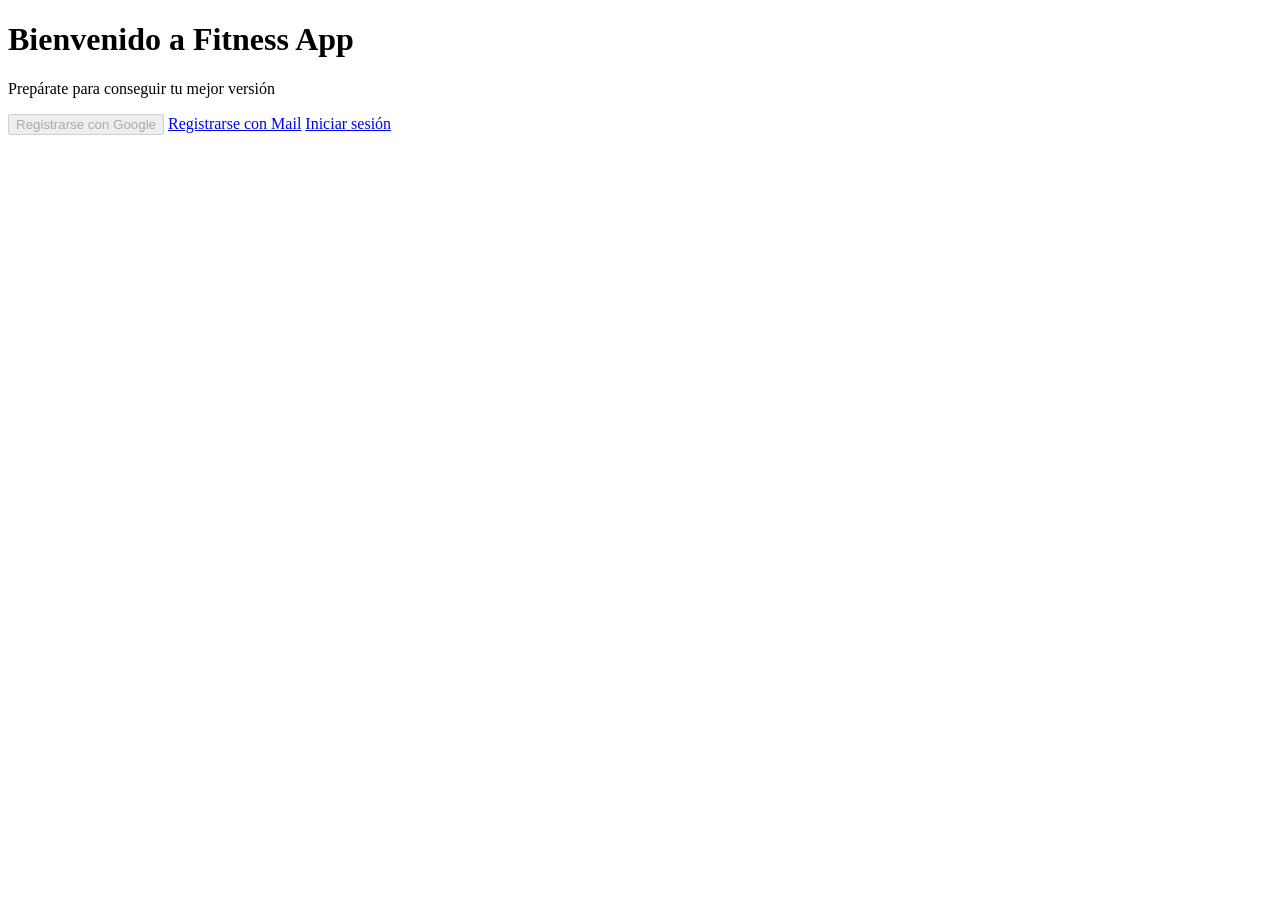
==== app/static/index.html @ af2f8646 "registro" ====
<!DOCTYPE html>
<html lang="es">
<head>
  <meta charset="UTF-8">
  <meta name="viewport" content="width=device-width, initial-scale=1">
  <title>Fitness App</title>
  <link rel="stylesheet" href="/css/styles.css">
</head>
<body>
  <main class="pantalla">
    <h1>Bienvenido a Fitness App</h1>
    <p class="subtitulo">Prepárate para conseguir tu mejor versión</p>
    <button class="boton" disabled title="Próximamente">Registrarse con Google</button>
    <a class="boton" href="/seleccion-perfil.html">Registrarse con Mail</a>
    <a class="boton secundario" href="/login.html">Iniciar sesión</a>
  </main>
  <script src="/js/api.js"></script>
  <script>
    if (obtenerToken()) window.location.href = "/home.html";
  </script>
</body>
</html>
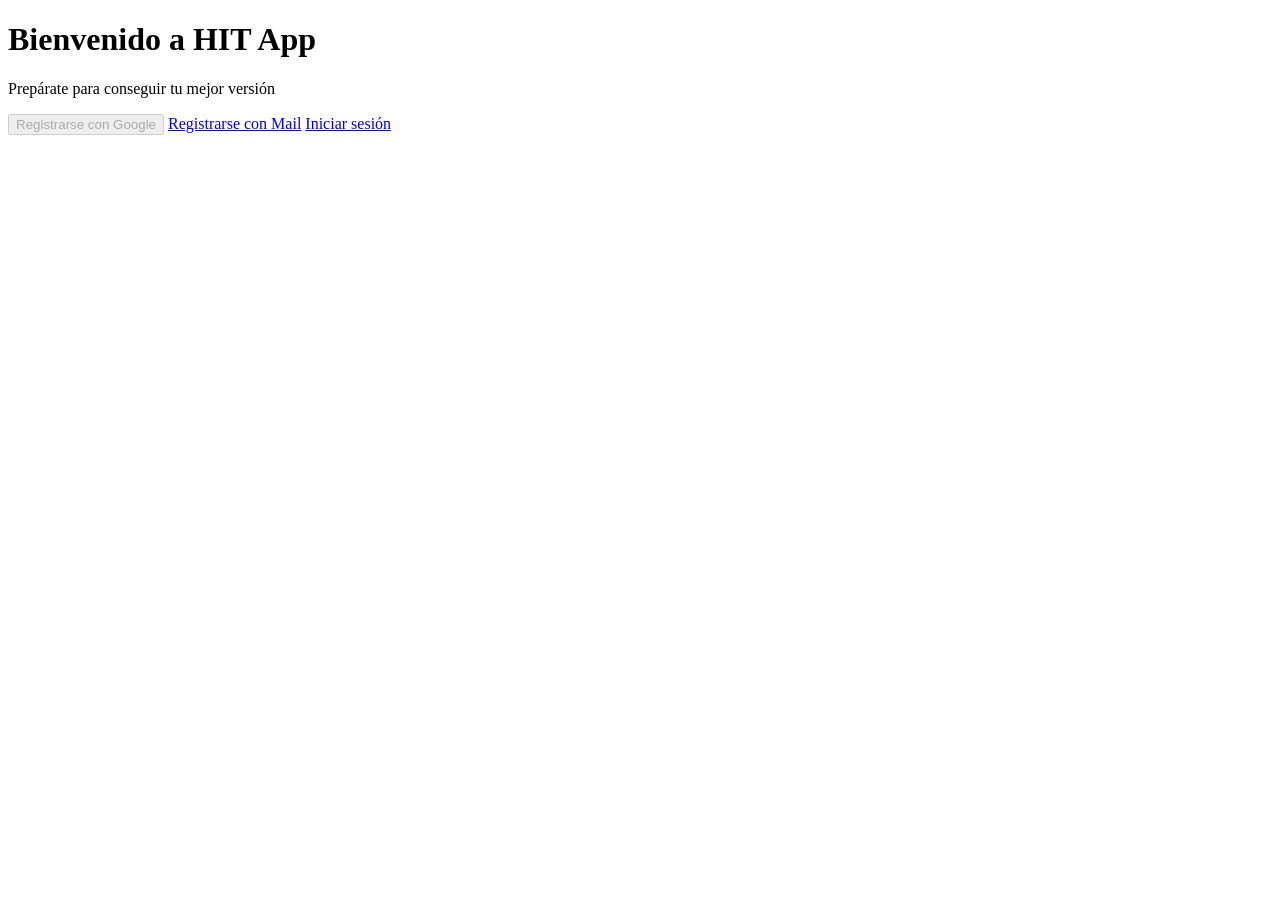
==== commit 462a0fcc: "cambiar nombre" ====
--- a/app/static/index.html
+++ b/app/static/index.html
@@ -3,20 +3,28 @@
 <head>
   <meta charset="UTF-8">
   <meta name="viewport" content="width=device-width, initial-scale=1">
-  <title>Fitness App</title>
-  <link rel="stylesheet" href="/css/styles.css">
+  <title>HIT App</title>
+  <link rel="stylesheet" href="/css/styles.css?v=5">
 </head>
 <body>
   <main class="pantalla">
-    <h1>Bienvenido a Fitness App</h1>
+    <h1>Bienvenido a HIT App</h1>
     <p class="subtitulo">Prepárate para conseguir tu mejor versión</p>
     <button class="boton" disabled title="Próximamente">Registrarse con Google</button>
     <a class="boton" href="/seleccion-perfil.html">Registrarse con Mail</a>
     <a class="boton secundario" href="/login.html">Iniciar sesión</a>
   </main>
-  <script src="/js/api.js"></script>
+  <script src="/js/api.js?v=4"></script>
   <script>
-    if (obtenerToken()) window.location.href = "/home.html";
+    // Si ya hay sesión iniciada, ir directo al destino que corresponda
+    (async () => {
+      if (!obtenerToken()) return;
+      try {
+        await irAlDestino(obtenerUsuario());
+      } catch (e) {
+        // si algo falla, la persona se queda en la landing
+      }
+    })();
   </script>
 </body>
 </html>
